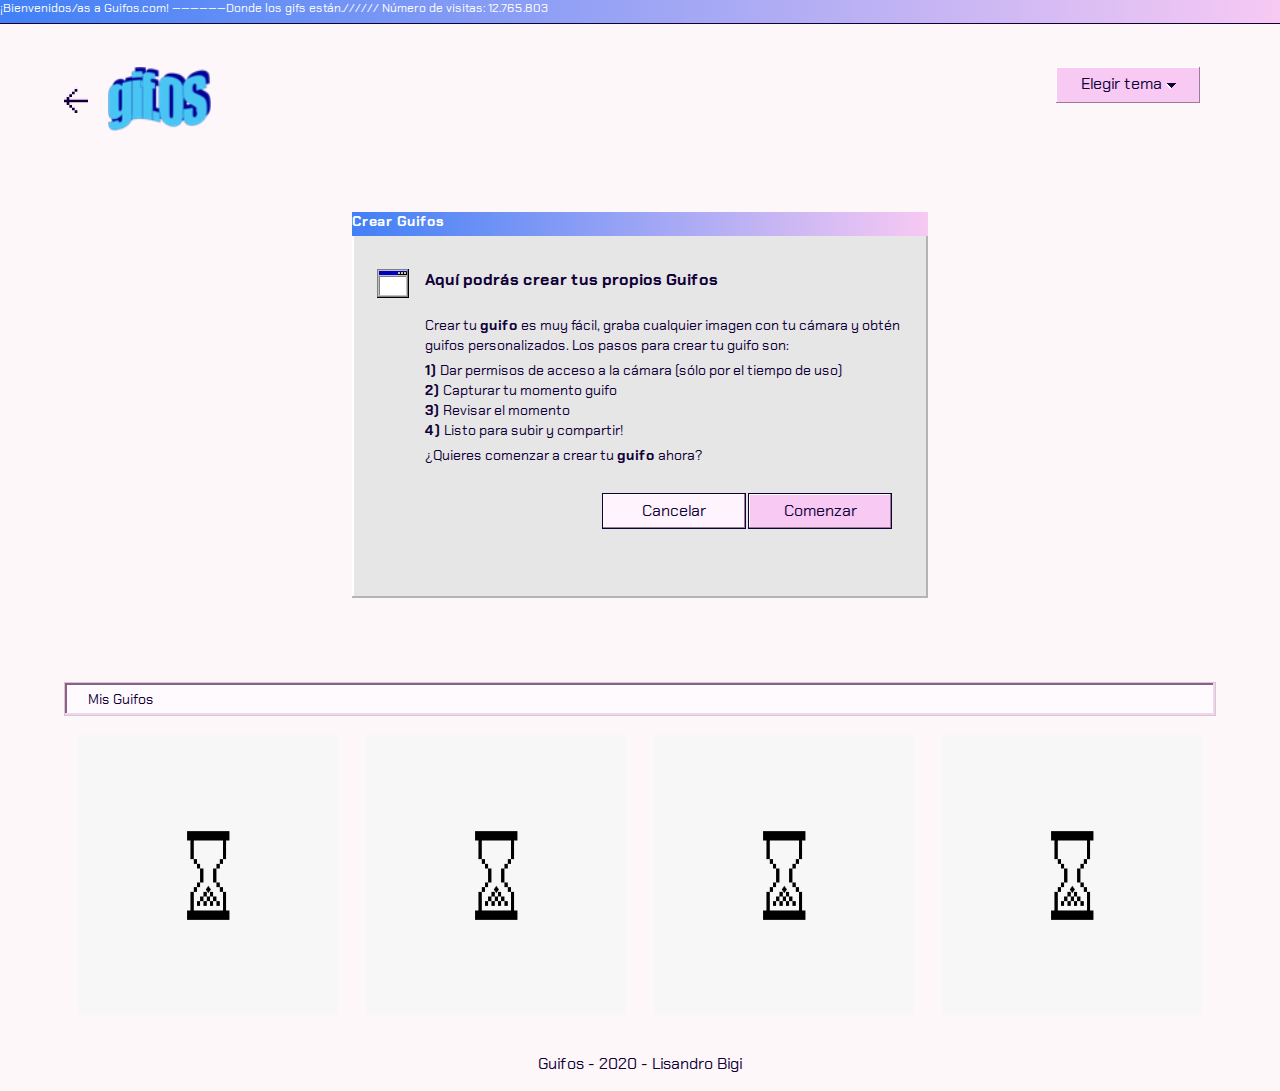
==== crearguifos.html @ b84d13c0 "twer" ====
<!DOCTYPE html>
<html lang="en">
    <head>
        <meta charset="UTF-8">
        <meta name="viewport" content="width=device-width, initial-scale=1.0">
        <meta http-equiv="X-UA-Compatible" content="ie=edge">
        <title>gifOS</title>
        <!-- Styles -->
        <link rel="stylesheet" href="css/style.css">
        <!-- Google Fonts -->
        <link href="https://fonts.googleapis.com/css?family=Chakra+Petch&display=swap" rel="stylesheet">
        <!-- RecordRTC -->
        <script src="https://www.WebRTC-Experiment.com/RecordRTC.js"></script>
        <!-- JavaScript -->
        <script src="script/upload.js"></script>
    </head>
    <body id="body">
        <!-- Texto de arriba / Encabezado -->
        <p class="encabezado">
            ¡Bienvenidos/as a Guifos.com! ——————Donde los gifs están.////// Número de visitas: 12.765.803
        </p>
        <div class="container">
            <header>
                <!-- Logo y Menú de navegación -->
                <ul class="menu-nav">
                    <!-- Flecha Izquierda -->
                    <li>
                        <a href="index.html">
                            <img src="assets/arrow.svg" alt="arrow" class="arrow">
                        </a>
                    </li>
                    <li>
                    <!-- Logo - Izquierda -->
                        <a href="index.html">
                            <img src="assets/gifOF_logo.png" alt="gifOF_logo" class="logo" id="logo">  
                        </a>
                    </li>    
                    <li class="botones-nav texto-botones elegir-tema line-height">
                        Elegir tema    
                        <img src="assets/dropdown.svg" alt="dropdown">
                    <ul class="menu-nav2">
                        <li>
                            <button type="button" onclick="day()" class="menu-nav-sub btn">
                                Sailor Day
                            </button>
                        </li>
                        <li>
                            <button type="button" onclick="night()" class="menu-nav-sub menu-nav-sub-back btn">
                                Sailor Night
                            </button>
                        </li>
                    </ul>
                </li>
                    
                </ul>
            </header>
            <main>
                <!-- Crear Guifos - Captura de Vídeo -->
                <section>
                    <div class="recuadro" id="recuadro">
                        <p class="buscador1 texto">
                            Crear Guifos
                        </p>
                        <div class="recuadro1">
                            <img src="assets/window img.png" alt="window">
                    
                            <h2 class="texto-h1">
                                Aquí podrás crear tus propios Guifos
                            </h2>
                        </div>
                        <div class="recuadro2">
                            <p class="texto-recuadro">
                                Crear tu <strong>guifo</strong> es muy fácil, graba cualquier imagen con tu cámara y obtén guifos personalizados. Los pasos para crear tu guifo son:
                            </p>
                            <ul class="list-recuadro texto-recuadro">
                                <li>
                                    <strong>1)</strong> Dar permisos de acceso a la cámara (sólo por el tiempo de uso)
                                </li>
                                <li>
                                    <strong>2)</strong> Capturar tu momento guifo
                                </li>
                                <li>
                                    <strong>3)</strong> Revisar el momento
                                </li>
                                <li>
                                    <strong>4)</strong> Listo para subir y compartir!
                                </li>
                            </ul>
                            <p class="texto-recuadro">
                                ¿Quieres comenzar a crear tu <strong>guifo</strong> ahora?
                            </p>
                        </div>
                        <div class="botones-recuadro">
                            <button class="botones-rec texto-botones">
                                Cancelar
                            </button>
                            <button class="botones-rec botones-rec-color texto-botones" onclick="startVideo()">
                                Comenzar
                            </button>
                        </div>
                    </div>
                    <div class="recuadro3" id="recuadro3">
                        <div>
                            <h1 class="buscador1 texto">
                                Un chequeo antes de empezar
                            </h1>
                        </div>
                        <img id="imagen" class="video">
                        <div id="recuadro4">
                        <button class="botones-grabar" id="btn-start-recording" onclick="getStreamAndRecord(); startRecord()">
                            <img src="assets/camera.svg" alt="camera" class="img-camera">
                            Capturar
                        </button>
                        </div>
                        <div id="recuadro5">
                            <div class="timer texto-botones">
                                00:17:35
                            </div>
                            <button class="botones-grabar botones-grabar-color" id="btn-stop-recording" onclick="stopRecording(); stopRecord()">
                                <img src="assets/recording.svg" alt="recording" class="img-camera">
                                Listo
                            </button>
                        </div>
                        <div id="recuadro6">
                            <div class="timer texto-botones">
                                17:00:50
                            </div>
                            <button class="botones-rec-color texto-botones botones-rec2" onclick="subirGuifo(); uploadGif()">
                                Subir Guifo
                            </button>
                            <button class="texto-botones botones-rec2" onclick="getStreamAndRecord(); startRecord()">
                                Repetir Captura
                            </button>
                    </div>
                    <div id="recuadro7">
                        <div class="upload-gif">
                            Hola
                        </div>
                        <button class="texto-botones botones-rec2 botones-grabar">
                            Cancelar
                        </button>

                    </div>
                </section>
                <!-- Mis Guifos -->
                <section>
                    <div class="sugerimos" id="mis-guifos">
                        <p class="texto3">
                            Mis Guifos
                        </p>
                    </div>
                    <div class="sugerencias">
                        <div>
                            <img id="gif-subido1" alt="gif1" class="gif-sugerencias" src="assets/gif-loading-image.gif">
                        </div>
                        <div>
                            <img id="gif6" alt="gif1" class="gif-sugerencias" src="assets/gif-loading-image.gif">
                        </div>
                        <div>
                            <img id="gif7" alt="gif1" class="gif-sugerencias" src="assets/gif-loading-image.gif">
                        </div>
                        <div>
                            <img id="gif8" alt="gif1" class="gif-sugerencias" src="assets/gif-loading-image.gif">
                        </div>
                    </div>
                </section>
            </main>
        </div>
        <footer>
            <br>
            <br>
            <p class="texto-botones">
                Guifos - 2020 - Lisandro Bigi
            </p>
            <br>
        </footer>
        <script>
            var image = document.getElementById("imagen");
            console.log(image);
        </script>
    </body>
</html>
---- css/style.css ----
@charset "UTF-8";
/* Main Scss */
/* Código CSS Repetido - Generalizado */
* {
  margin: 0;
  padding: 0;
  border: 0;
}

body {
  background-color: #FEF7FA;
}

.day {
  background-color: #FEF7FA;
}

.night {
  background-color: #433A7B;
}

/* Variables */
/* Container general */
.container {
  margin-left: 5%;
  margin-right: 5%;
}

/* Botones */
.botones-nav {
  background: #F7C9F3;
  border: 1px solid #110038;
  -webkit-box-shadow: inset -1px -1px 0 0 #997D97, inset 1px 1px 0 0 #FFFFFF;
          box-shadow: inset -1px -1px 0 0 #997D97, inset 1px 1px 0 0 #FFFFFF;
  height: 36px;
  width: 144px;
  border: #110038, 1px;
}

.botones-nav-margin {
  margin-right: 16px;
}

.botones-buscador {
  display: -webkit-box;
  display: -ms-flexbox;
  display: flex;
  -ms-flex-pack: distribute;
      justify-content: space-around;
  background: #E6E6E6;
  border: 1px solid #808080;
  -webkit-box-shadow: inset -1px -1px 0 0 #B4B4B4, inset 1px 1px 0 0 #FFFFFF;
          box-shadow: inset -1px -1px 0 0 #B4B4B4, inset 1px 1px 0 0 #FFFFFF;
  height: 36px;
  width: 10%;
  margin-top: 18px;
}

.texto-botones {
  font-family: "Chakra Petch", sans-serif;
  font-size: 16px;
  color: #110038;
  letter-spacing: 0;
  text-align: center;
  line-height: 18px;
}

.texto-botones2 {
  font-family: "Chakra Petch", sans-serif;
  font-size: 16px;
  color: #110038;
  letter-spacing: 0;
  text-align: center;
  line-height: 18px;
  margin-top: 10px;
}

.botones-rec {
  background: #FFF4FD;
  border: 1px solid #110038;
  -webkit-box-shadow: inset -1px -1px 0 0 #997D97, inset 1px 1px 0 0 #FFFFFF;
          box-shadow: inset -1px -1px 0 0 #997D97, inset 1px 1px 0 0 #FFFFFF;
  height: 36px;
  width: 144px;
}

.botones-rec2 {
  margin-right: 2%;
  float: right;
  background: #FFF4FD;
  border: 1px solid #110038;
  -webkit-box-shadow: inset -1px -1px 0 0 #997D97, inset 1px 1px 0 0 #FFFFFF;
          box-shadow: inset -1px -1px 0 0 #997D97, inset 1px 1px 0 0 #FFFFFF;
  height: 36px;
  width: 144px;
}

.botones-rec-color {
  background: #F7C9F3;
}

.botones-dropdown {
  background: #F7C9F3;
  border: 1px solid #110038;
  -webkit-box-shadow: inset -1px -1px 0 0 #997D97, inset 1px 1px 0 0 #FFFFFF;
          box-shadow: inset -1px -1px 0 0 #997D97, inset 1px 1px 0 0 #FFFFFF;
  height: 36px;
  width: 36px;
}

.menu-nav-sub {
  background: #FFF4FD;
  border: 1px solid #CCA6C9;
  -webkit-box-shadow: inset -1px -1px 0 0 #E6DCE4, inset 1px 1px 0 0 #FFFFFF;
          box-shadow: inset -1px -1px 0 0 #E6DCE4, inset 1px 1px 0 0 #FFFFFF;
  width: 150px;
  height: 36px;
  margin-top: 10px;
  font-family: "Chakra Petch", sans-serif;
  font-size: 16px;
  color: #110038;
  letter-spacing: 0;
  line-height: 22px;
}

.menu-nav-sub-back {
  background-color: #F0F0F0;
}

.botones-grabar {
  margin-top: 5px;
  margin-right: 5%;
  float: right;
  background: #F7C9F3;
  border: 1px solid #110038;
  -webkit-box-shadow: inset -1px -1px 0 0 #997D97, inset 1px 1px 0 0 #FFFFFF;
          box-shadow: inset -1px -1px 0 0 #997D97, inset 1px 1px 0 0 #FFFFFF;
  width: 20%;
  height: 36px;
  font-family: "Chakra Petch", sans-serif;
  font-size: 16px;
}

.botones-grabar-color {
  background: #FF6161;
}

.img-camera {
  margin-right: 25px;
}

.timer {
  float: left;
  width: 15%;
  height: 36px;
  margin-left: 5%;
  background-color: white;
  margin-top: 5px;
  border: 1px solid #979797;
}

.upload-gif {
  width: 90%;
  margin-right: 5%;
  margin-left: 5%;
  margin-top: 10px;
  height: 300px;
  background-color: white;
  border: 1px solid #979797;
}

/* Texto P */
.texto {
  font-family: "Chakra Petch", sans-serif;
  font-weight: 700;
  font-size: 14px;
  color: #FFFFFF;
  letter-spacing: 0;
}

.texto2 {
  background-image: url("../../assets/lupa_inactive.svg");
  background-position: 10px;
  background-repeat: no-repeat;
  font-family: "Chakra Petch", sans-serif;
  font-size: 16px;
  color: #B4B4B4;
  letter-spacing: 0;
  line-height: 22px;
}

.texto3 {
  font-family: "Chakra Petch", sans-serif;
  font-size: 14px;
  color: #110038;
  letter-spacing: 0;
  margin: 7px;
  padding-left: 16px;
}

.texto-h1 {
  font-family: "Chakra Petch", sans-serif;
  font-size: 16px;
  color: #110038;
  letter-spacing: 0;
  line-height: 22px;
  font-weight: 700;
  margin-left: 16px;
}

.texto-recuadro {
  font-family: "Chakra Petch", sans-serif;
  font-size: 14px;
  color: #110038;
  letter-spacing: 0;
  line-height: 20px;
}

.texto-botones3 {
  font-family: "Chakra Petch", sans-serif;
  font-size: 16px;
  color: #110038;
  letter-spacing: 0;
  text-align: center;
  line-height: 18px;
}

.line-height {
  line-height: 33px;
}

/* GIFs */
.gif-title {
  background-image: -webkit-gradient(linear, right top, left top, from(#F7C9F3), to(#4180F6));
  background-image: linear-gradient(270deg, #F7C9F3 0%, #4180F6 100%);
  height: 20px;
  width: 260px;
  font-family: "Chakra Petch", sans-serif;
  font-weight: 700;
  font-size: 14px;
  color: #FFFFFF;
  letter-spacing: 0;
}

.gif-sugerencias {
  height: 280px;
  width: 260px;
}

/* INDEX */
/* Header */
.encabezado {
  height: 23px;
  background-image: -webkit-gradient(linear, right top, left top, from(#F7C9F3), to(#4180F6));
  background-image: linear-gradient(270deg, #F7C9F3 0%, #4180F6 100%);
  -webkit-box-shadow: 0 1px 0 0 #110038;
          box-shadow: 0 1px 0 0 #110038;
  font-family: "Chakra Petch", sans-serif;
  font-size: 12px;
  color: #FFFFFF;
  letter-spacing: 0;
}

.logo {
  float: left;
  height: 64px;
  width: 102.6px;
}

.nav-right {
  float: right;
}

.arrow {
  float: left;
  margin-right: 20px;
  margin-top: 20px;
}

.menu-nav {
  text-decoration: none;
  list-style-type: none;
  margin-top: 44px;
  margin-bottom: 22px;
  height: 70px;
}

/* MENU DESPEGABLE */
.menu-nav2 {
  display: none;
  text-decoration: none;
  list-style-type: none;
  background: #E6E6E6;
  -webkit-box-shadow: inset -2px -2px 0 0 #B4B4B4, inset 2px 2px 0 0 #FFFFFF;
          box-shadow: inset -2px -2px 0 0 #B4B4B4, inset 2px 2px 0 0 #FFFFFF;
  height: 102px;
  width: 170px;
  position: relative;
  margin-top: 5px;
}

.elegir-tema {
  float: right;
  margin-right: 16px;
}

.elegir-tema:hover > .menu-nav2 {
  display: block;
}

/* Buscador Principal */
.buscador {
  height: 99px;
  background: #E6E6E6;
  -webkit-box-shadow: inset -2px -2px 0 0 #B4B4B4, inset 2px 2px 0 0 #FFFFFF;
          box-shadow: inset -2px -2px 0 0 #B4B4B4, inset 2px 2px 0 0 #FFFFFF;
}

.buscador1 {
  height: 24px;
  background-image: -webkit-gradient(linear, right top, left top, from(#F7C9F3), to(#4180F6));
  background-image: linear-gradient(270deg, #F7C9F3 0%, #4180F6 100%);
  margin-top: 3px;
}

.buscador2 {
  display: -webkit-box;
  display: -ms-flexbox;
  display: flex;
  -ms-flex-pack: distribute;
      justify-content: space-around;
  margin-left: 1%;
  margin-right: 1%;
}

.buscador3 {
  background: #FFFFFF;
  border: 1px solid #979797;
  -webkit-box-shadow: inset -2px -2px 0 0 #E6E6E6, inset 2px 2px 0 0 #000000;
          box-shadow: inset -2px -2px 0 0 #E6E6E6, inset 2px 2px 0 0 #000000;
  width: 85%;
  height: 48px;
  margin-right: 8px;
  margin-top: 12px;
}

/* Hoy te sugerimos */
.sugerimos {
  margin-top: 64px;
  height: 32px;
  background: #FFFAFE;
  border: 1px solid #E6BBE2;
  -webkit-box-shadow: inset -2px -2px 0 0 #E6DCE4, inset 2px 2px 0 0 #80687D;
          box-shadow: inset -2px -2px 0 0 #E6DCE4, inset 2px 2px 0 0 #80687D;
}

.sugerencias {
  margin-top: 19px;
  display: -webkit-box;
  display: -ms-flexbox;
  display: flex;
  -ms-flex-pack: distribute;
      justify-content: space-around;
}

/* Ocultos */
#searchResults {
  display: none;
}

#recuadro5 {
  display: none;
}

#recuadro6 {
  display: none;
}

#recuadro7 {
  display: none;
}

/* CREAR GUIFOS */
/* Captura de vídeo */
.recuadro {
  background: #E6E6E6;
  -webkit-box-shadow: inset -2px -2px 0 0 #B4B4B4, inset 2px 2px 0 0 #FFFFFF;
          box-shadow: inset -2px -2px 0 0 #B4B4B4, inset 2px 2px 0 0 #FFFFFF;
  height: 386px;
  width: 50%;
  margin-left: 25%;
  margin-right: 25%;
  margin-top: 75px;
  margin-bottom: 84px;
}

.recuadro1 {
  display: -webkit-box;
  display: -ms-flexbox;
  display: flex;
  -webkit-box-pack: initial;
      -ms-flex-pack: initial;
          justify-content: initial;
  margin-top: 32.6px;
  margin-left: 25px;
}

.recuadro2 {
  margin-left: 73px;
  margin-top: 17px;
  margin-bottom: 28px;
}

.list-recuadro {
  margin-top: 5px;
  margin-bottom: 5px;
  list-style-type: none;
  text-decoration: none;
}

.botones-recuadro {
  display: -webkit-box;
  display: -ms-flexbox;
  display: flex;
  -webkit-box-pack: justify;
      -ms-flex-pack: justify;
          justify-content: space-between;
  margin-left: 250px;
  margin-right: 36px;
}

/* Screen video */
.recuadro3 {
  display: none;
  background: #E6E6E6;
  -webkit-box-shadow: inset -2px -2px 0 0 #B4B4B4, inset 2px 2px 0 0 #FFFFFF;
          box-shadow: inset -2px -2px 0 0 #B4B4B4, inset 2px 2px 0 0 #FFFFFF;
  height: 386px;
  width: 60%;
  margin-left: 20%;
  margin-right: 20%;
  margin-top: 75px;
  margin-bottom: 84px;
  border: 1px dotted grey;
}

.video {
  margin-top: 5px;
  margin-left: 10%;
  margin-right: 10%;
  height: 300px;
  width: 80%;
}

/* Variables */
/* HOVERS */
.texto-botones2:hover {
  border: 1px solid #110038;
  border-style: dotted;
}

.texto-botones2:active {
  color: grey;
  border: none;
}

.botones-nav:hover, .botones-nav:active {
  border-style: dotted;
  background-color: #CEA1B5;
}

.gif-sugerencias:hover {
  border: 2px dotted grey;
}
/*# sourceMappingURL=style.css.map */
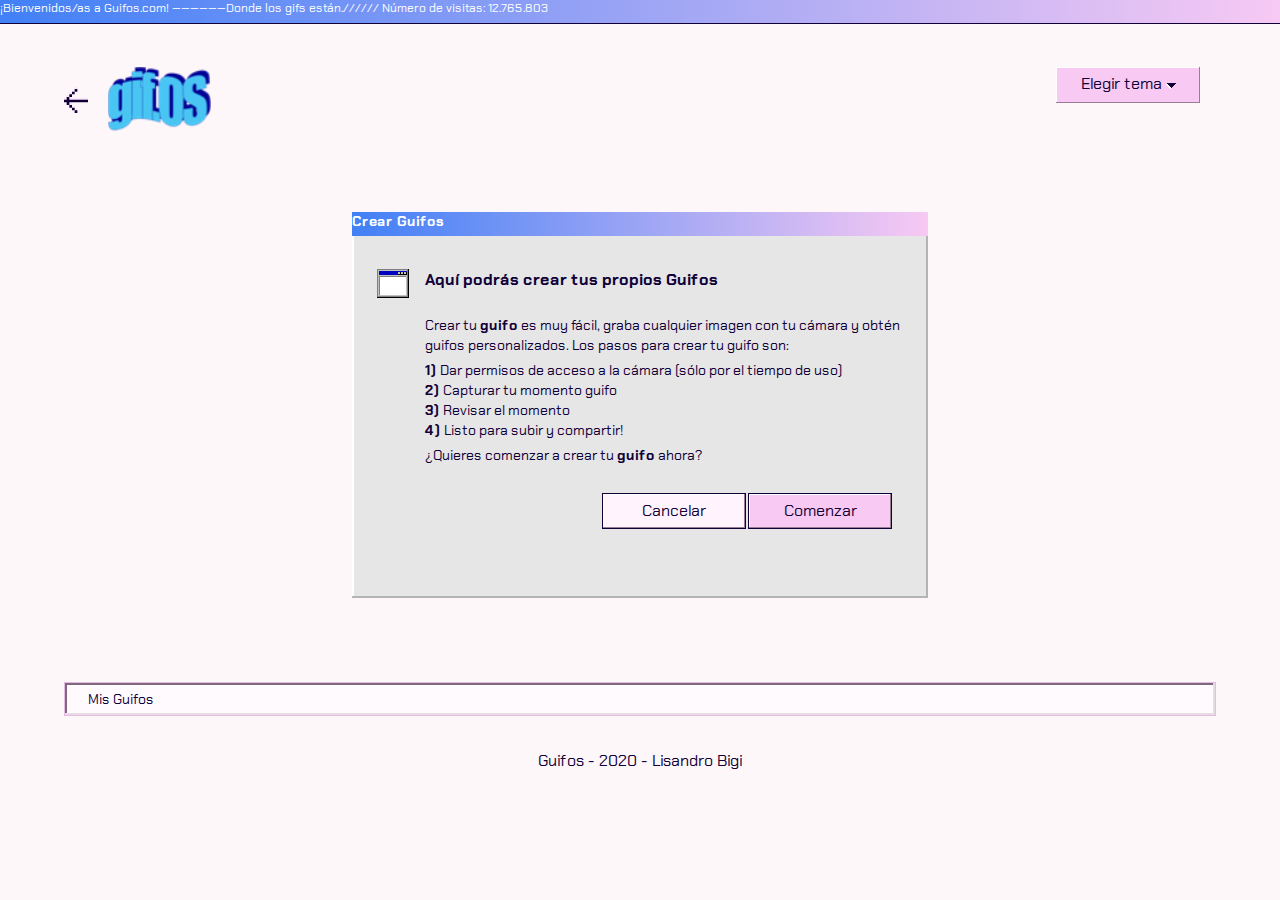
==== commit ea33bba0: "ldjflkasjd" ====
--- a/crearguifos.html
+++ b/crearguifos.html
@@ -9,10 +9,6 @@
         <link rel="stylesheet" href="css/style.css">
         <!-- Google Fonts -->
         <link href="https://fonts.googleapis.com/css?family=Chakra+Petch&display=swap" rel="stylesheet">
-        <!-- RecordRTC -->
-        <script src="https://www.WebRTC-Experiment.com/RecordRTC.js"></script>
-        <!-- JavaScript -->
-        <script src="script/upload.js"></script>
     </head>
     <body id="body">
         <!-- Texto de arriba / Encabezado -->
@@ -51,13 +47,13 @@
                         </li>
                     </ul>
                 </li>
-                    
                 </ul>
             </header>
             <main>
                 <!-- Crear Guifos - Captura de Vídeo -->
                 <section>
                     <div class="recuadro" id="recuadro">
+                        <div>
                         <p class="buscador1 texto">
                             Crear Guifos
                         </p>
@@ -98,19 +94,20 @@
                                 Comenzar
                             </button>
                         </div>
+                        </div>
                     </div>
-                    <div class="recuadro3" id="recuadro3">
-                        <div>
-                            <h1 class="buscador1 texto">
-                                Un chequeo antes de empezar
-                            </h1>
-                        </div>
-                        <img id="imagen" class="video">
-                        <div id="recuadro4">
-                        <button class="botones-grabar" id="btn-start-recording" onclick="getStreamAndRecord(); startRecord()">
-                            <img src="assets/camera.svg" alt="camera" class="img-camera">
-                            Capturar
-                        </button>
+                        <div class="recuadro3" id="recuadro3">
+                            <div>
+                                <h1 class="buscador1 texto">
+                                    Un Chequeo Antes De Empezar
+                                </h1>
+                            </div>
+                            <img id="imagen" class="video">
+                            <div id="recuadro4">
+                            <button class="botones-grabar" id="btn-start-recording" onclick="getStreamAndRecord(); startRecord()">
+                                <img src="assets/camera.svg" alt="camera" class="img-camera">
+                                Capturar
+                            </button>
                         </div>
                         <div id="recuadro5">
                             <div class="timer texto-botones">
@@ -125,21 +122,50 @@
                             <div class="timer texto-botones">
                                 17:00:50
                             </div>
-                            <button class="botones-rec-color texto-botones botones-rec2" onclick="subirGuifo(); uploadGif()">
+                            <button class="botones-rec-color texto-botones botones-rec2" onclick="uploadGif()">
                                 Subir Guifo
                             </button>
                             <button class="texto-botones botones-rec2" onclick="getStreamAndRecord(); startRecord()">
                                 Repetir Captura
                             </button>
-                    </div>
-                    <div id="recuadro7">
-                        <div class="upload-gif">
-                            Hola
                         </div>
-                        <button class="texto-botones botones-rec2 botones-grabar">
-                            Cancelar
-                        </button>
-
+                        <div id="recuadro7">
+                            <div class="upload-gif">
+                                <img src="assets/globe_img.png" alt="globe_img" class="globe-img">
+                                <p class="texto-botones3">
+                                    Estamos subiendo tu guifo...
+                                </p>
+                                <div class="loading">
+                                    <div class="loading-bar">
+                                    </div>
+                                </div>
+                                <p class="texto-loading">
+                                    Tiempo restante: <span class="underlined">38 años</span> algunos minutos
+                                </p>
+                            </div>
+                            <button class="texto-botones botones-rec2 botones-grabar">
+                                Cancelar
+                            </button>
+                        </div>
+                        <div id="recuadro8">
+                                <img id="gif-subido1" class="video2">
+                                <div class="recuadro9">
+                                    <h2 class="texto-h1">
+                                        Guifo creado con éxito.
+                                    </h2>
+                                    <button class="texto-botones botones-rec3">
+                                        Copiar Enlace Guifo
+                                    </button>
+                                    <button class="texto-botones botones-rec3">
+                                        Descargar Guifo
+                                    </button>
+                                </div>
+                            <a class="botones-grabar2 texto-a-decoration" href="crearguifos.html">
+                                <p class="texto-botones texto-a">
+                                Listo
+                                </p>
+                            </a>
+                        </div>
                     </div>
                 </section>
                 <!-- Mis Guifos -->
@@ -149,19 +175,7 @@
                             Mis Guifos
                         </p>
                     </div>
-                    <div class="sugerencias">
-                        <div>
-                            <img id="gif-subido1" alt="gif1" class="gif-sugerencias" src="assets/gif-loading-image.gif">
-                        </div>
-                        <div>
-                            <img id="gif6" alt="gif1" class="gif-sugerencias" src="assets/gif-loading-image.gif">
-                        </div>
-                        <div>
-                            <img id="gif7" alt="gif1" class="gif-sugerencias" src="assets/gif-loading-image.gif">
-                        </div>
-                        <div>
-                            <img id="gif8" alt="gif1" class="gif-sugerencias" src="assets/gif-loading-image.gif">
-                        </div>
+                    <div id="sugerencias2">
                     </div>
                 </section>
             </main>
@@ -174,9 +188,9 @@
             </p>
             <br>
         </footer>
-        <script>
-            var image = document.getElementById("imagen");
-            console.log(image);
-        </script>
     </body>
+    <!-- RecordRTC -->
+    <script src="https://www.WebRTC-Experiment.com/RecordRTC.js"></script>
+    <!-- JavaScript -->
+    <script src="script/upload.js"></script>
 </html>--- a/css/style.css
+++ b/css/style.css
@@ -95,6 +95,19 @@
   width: 144px;
 }
 
+.botones-rec3 {
+  margin-right: 20%;
+  margin-top: 30px;
+  margin-bottom: 10px;
+  float: right;
+  background: #FFF4FD;
+  border: 1px solid #110038;
+  -webkit-box-shadow: inset -1px -1px 0 0 #997D97, inset 1px 1px 0 0 #FFFFFF;
+          box-shadow: inset -1px -1px 0 0 #997D97, inset 1px 1px 0 0 #FFFFFF;
+  height: 36px;
+  width: 80%;
+}
+
 .botones-rec-color {
   background: #F7C9F3;
 }
@@ -130,6 +143,20 @@
 .botones-grabar {
   margin-top: 5px;
   margin-right: 5%;
+  float: right;
+  background: #F7C9F3;
+  border: 1px solid #110038;
+  -webkit-box-shadow: inset -1px -1px 0 0 #997D97, inset 1px 1px 0 0 #FFFFFF;
+          box-shadow: inset -1px -1px 0 0 #997D97, inset 1px 1px 0 0 #FFFFFF;
+  width: 20%;
+  height: 36px;
+  font-family: "Chakra Petch", sans-serif;
+  font-size: 16px;
+}
+
+.botones-grabar2 {
+  margin-top: 100px;
+  margin-right: 10%;
   float: right;
   background: #F7C9F3;
   border: 1px solid #110038;
@@ -169,6 +196,23 @@
   border: 1px solid #979797;
 }
 
+.ver-mas {
+  display: block;
+  position: relative;
+  margin-top: -40px;
+  margin-left: 8px;
+  background: #2E32FB;
+  -webkit-box-shadow: inset -2px -2px 0 0 #2124B3, inset 2px 2px 0 0 #FFFFFF;
+          box-shadow: inset -2px -2px 0 0 #2124B3, inset 2px 2px 0 0 #FFFFFF;
+  height: 27px;
+  width: 75px;
+  text-align: center;
+  font-size: 12px;
+  font-family: "Chakra Petch", sans-serif;
+  color: white;
+  font-weight: bold;
+}
+
 /* Texto P */
 .texto {
   font-family: "Chakra Petch", sans-serif;
@@ -229,17 +273,49 @@
   line-height: 33px;
 }
 
+.texto-loading {
+  font-family: "Chakra Petch", sans-serif;
+  font-size: 12px;
+  color: rgba(17, 0, 56, 0.64);
+  letter-spacing: 0;
+  text-align: center;
+  line-height: 14px;
+  margin-top: 5px;
+}
+
+.underlined {
+  text-decoration: line-through;
+}
+
+.texto-a {
+  margin-top: 7px;
+}
+
+.texto-a-decoration {
+  text-decoration: none;
+}
+
 /* GIFs */
 .gif-title {
+  display: block;
   background-image: -webkit-gradient(linear, right top, left top, from(#F7C9F3), to(#4180F6));
   background-image: linear-gradient(270deg, #F7C9F3 0%, #4180F6 100%);
   height: 20px;
   width: 260px;
+}
+
+.gif-title2 {
+  float: left;
   font-family: "Chakra Petch", sans-serif;
   font-weight: 700;
-  font-size: 14px;
+  font-size: 12px;
   color: #FFFFFF;
   letter-spacing: 0;
+}
+
+.close {
+  margin-top: 3px;
+  float: right;
 }
 
 .gif-sugerencias {
@@ -247,7 +323,31 @@
   width: 260px;
 }
 
+.gif-tags {
+  display: none;
+  margin-top: -30px;
+  background-image: -webkit-gradient(linear, right top, left top, from(#F7C9F3), to(#4180F6));
+  background-image: linear-gradient(270deg, #F7C9F3 0%, #4180F6 100%);
+  height: 20px;
+  width: 260px;
+  text-align: center;
+  font-size: 14px;
+  font-family: "Chakra Petch", sans-serif;
+  color: white;
+  font-weight: bold;
+}
+
+/* IMAGENES */
+.globe-img {
+  width: 5%;
+  margin-top: 80px;
+  margin-bottom: 5px;
+  margin-left: 47.5%;
+  margin-right: 47.5%;
+}
+
 /* INDEX */
+/* Variables */
 /* Header */
 .encabezado {
   height: 23px;
@@ -299,6 +399,30 @@
   margin-top: 5px;
 }
 
+.menu-nav3 {
+  display: none;
+  position: relative;
+  background: #E6E6E6;
+  -webkit-box-shadow: inset -2px -2px 0 0 #B4B4B4, inset 2px 2px 0 0 #FFFFFF;
+          box-shadow: inset -2px -2px 0 0 #B4B4B4, inset 2px 2px 0 0 #FFFFFF;
+  height: 160px;
+}
+
+.menu-nav-sug {
+  margin-top: 20px;
+  position: relative;
+  border: 1px solid #110038;
+  -webkit-box-shadow: inset -1px -1px 0 0 #B4B4B4, inset 1px 1px 0 0 #FFFFFF;
+          box-shadow: inset -1px -1px 0 0 #B4B4B4, inset 1px 1px 0 0 #FFFFFF;
+  width: 80%;
+  margin-left: 30px;
+  font-family: "Chakra Petch", sans-serif;
+  font-size: 16px;
+  line-height: 22px;
+  text-align: start;
+  padding-left: 10px;
+}
+
 .elegir-tema {
   float: right;
   margin-right: 16px;
@@ -377,6 +501,10 @@
 }
 
 #recuadro7 {
+  display: none;
+}
+
+#recuadro8 {
   display: none;
 }
 
@@ -452,6 +580,60 @@
   width: 80%;
 }
 
+.video2 {
+  float: left;
+  margin-top: 30px;
+  width: 40%;
+  margin-left: 10%;
+  height: 191px;
+  border: 1px dotted black;
+}
+
+/* Loading video */
+.loading {
+  margin-top: 10px;
+  width: 10em;
+  height: 21px;
+  margin: 0 auto;
+  border: 1px solid grey;
+  background: #B4B4B4;
+}
+
+.loading-bar {
+  width: 0;
+  height: 100%;
+  background: #F7C9F3;
+}
+
+@-webkit-keyframes progreso {
+  0% {
+    width: 0;
+  }
+  100% {
+    width: 100%;
+  }
+}
+
+@keyframes progreso {
+  0% {
+    width: 0;
+  }
+  100% {
+    width: 100%;
+  }
+}
+
+.loading-bar {
+  -webkit-animation: progreso 5s linear infinite;
+          animation: progreso 5s linear infinite;
+}
+
+/* Upload part */
+.recuadro9 {
+  margin-top: 30px;
+  float: right;
+}
+
 /* Variables */
 /* HOVERS */
 .texto-botones2:hover {
@@ -472,4 +654,13 @@
 .gif-sugerencias:hover {
   border: 2px dotted grey;
 }
+
+.gif-sugerencias:hover ~ .gif-tags {
+  display: block;
+  position: relative;
+}
+
+.ver-mas:hover {
+  border: 2px solid #110038;
+}
 /*# sourceMappingURL=style.css.map */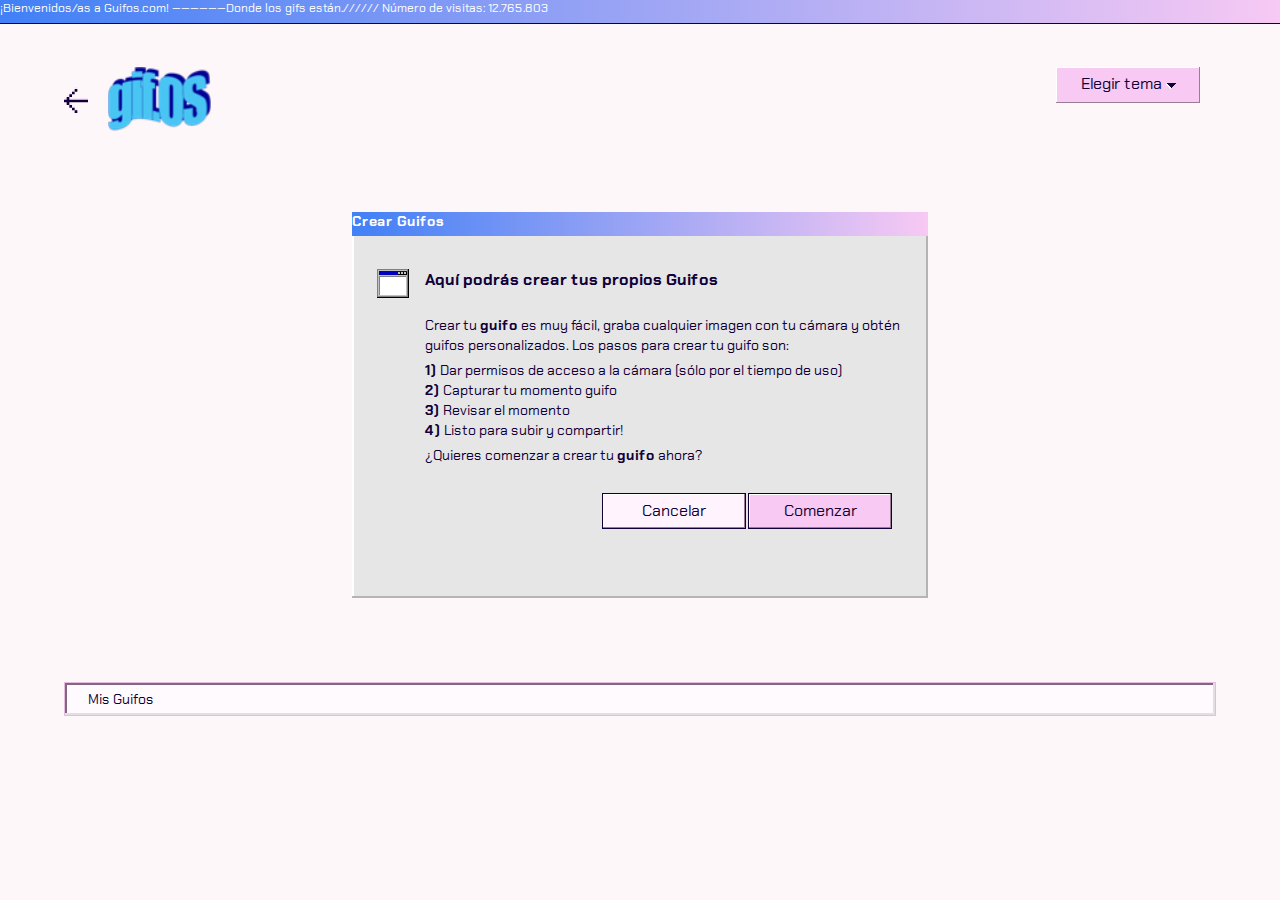
==== commit 1d3c3a53: "dfasf" ====
--- a/crearguifos.html
+++ b/crearguifos.html
@@ -148,16 +148,18 @@
                             </button>
                         </div>
                         <div id="recuadro8">
-                                <img id="gif-subido1" class="video2">
+                                <img id="gif-subido2" class="video2">
                                 <div class="recuadro9">
                                     <h2 class="texto-h1">
                                         Guifo creado con éxito.
                                     </h2>
-                                    <button class="texto-botones botones-rec3">
+                                    <button class="texto-botones botones-rec3" id="js-textareacopybtn">
                                         Copiar Enlace Guifo
                                     </button>
                                     <button class="texto-botones botones-rec3">
+                                    <a download="MiGif" id="gifDescarga" class="texto-a-decoration texto-botones">
                                         Descargar Guifo
+                                    </a>
                                     </button>
                                 </div>
                             <a class="botones-grabar2 texto-a-decoration" href="crearguifos.html">
@@ -174,20 +176,12 @@
                         <p class="texto3">
                             Mis Guifos
                         </p>
-                    </div>
-                    <div id="sugerencias2">
+                    <div id="misGuifos" class="gifs-big-container">
                     </div>
                 </section>
             </main>
         </div>
-        <footer>
-            <br>
-            <br>
-            <p class="texto-botones">
-                Guifos - 2020 - Lisandro Bigi
-            </p>
-            <br>
-        </footer>
+        <input class="js-copytextarea"></input>
     </body>
     <!-- RecordRTC -->
     <script src="https://www.WebRTC-Experiment.com/RecordRTC.js"></script>
--- a/css/style.css
+++ b/css/style.css
@@ -223,7 +223,6 @@
 }
 
 .texto2 {
-  background-image: url("../../assets/lupa_inactive.svg");
   background-position: 10px;
   background-repeat: no-repeat;
   font-family: "Chakra Petch", sans-serif;
@@ -289,6 +288,7 @@
 
 .texto-a {
   margin-top: 7px;
+  margin-right: 15px;
 }
 
 .texto-a-decoration {
@@ -476,6 +476,7 @@
   border: 1px solid #E6BBE2;
   -webkit-box-shadow: inset -2px -2px 0 0 #E6DCE4, inset 2px 2px 0 0 #80687D;
           box-shadow: inset -2px -2px 0 0 #E6DCE4, inset 2px 2px 0 0 #80687D;
+  margin-bottom: 10px;
 }
 
 .sugerencias {
@@ -487,6 +488,20 @@
       justify-content: space-around;
 }
 
+.gifs-big-container {
+  display: -webkit-box;
+  display: -ms-flexbox;
+  display: flex;
+  -ms-flex-wrap: wrap;
+      flex-wrap: wrap;
+  -ms-flex-pack: distribute;
+      justify-content: space-around;
+}
+
+.gifs-container {
+  margin: 15px;
+}
+
 /* Ocultos */
 #searchResults {
   display: none;
@@ -506,6 +521,10 @@
 
 #recuadro8 {
   display: none;
+}
+
+.js-copytextarea {
+  opacity: 0;
 }
 
 /* CREAR GUIFOS */
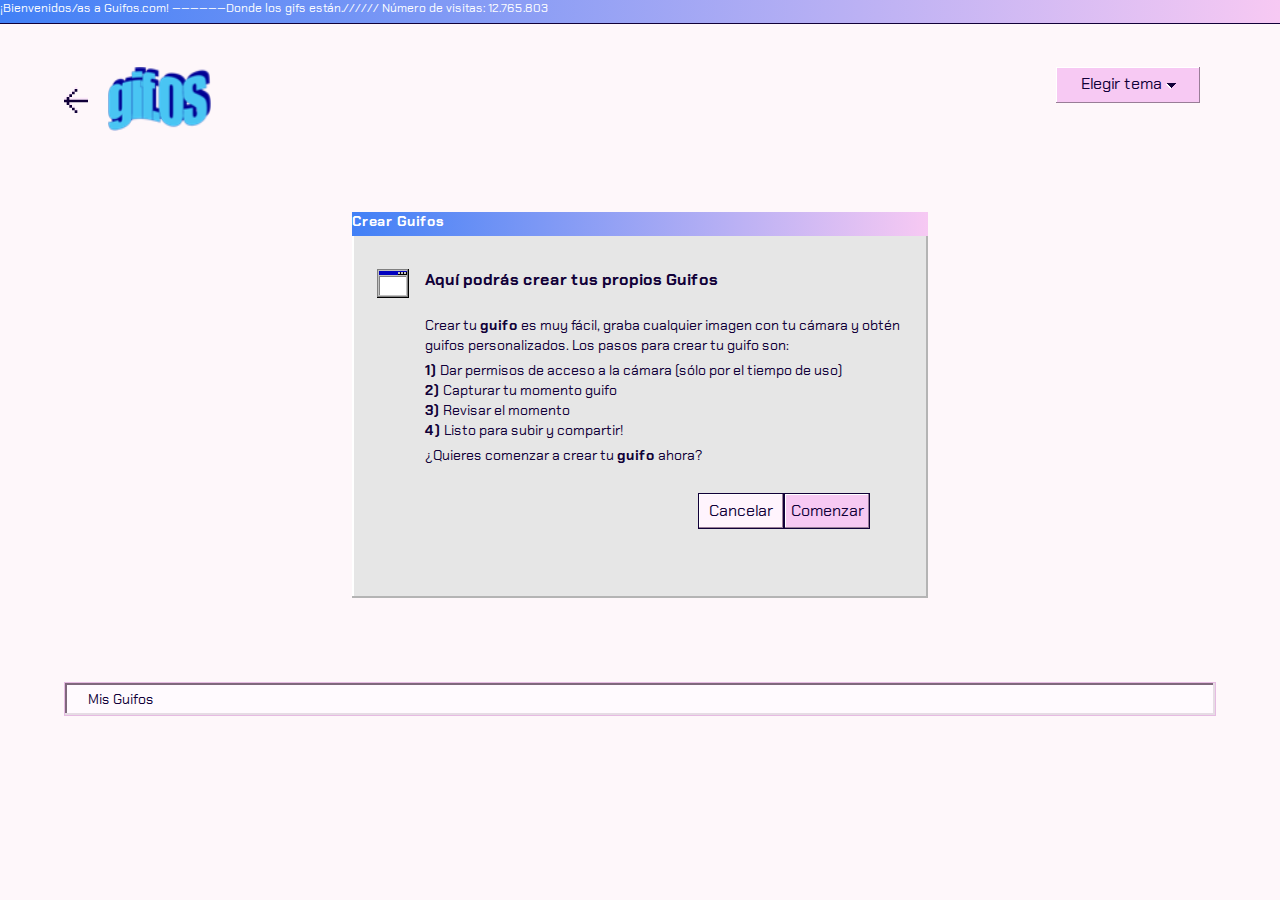
==== commit 356d2a58: "finally" ====
--- a/crearguifos.html
+++ b/crearguifos.html
@@ -7,6 +7,8 @@
         <title>gifOS</title>
         <!-- Styles -->
         <link rel="stylesheet" href="css/style.css">
+         <!-- For Light / Dark mode -->
+         <link rel="stylesheet" href="" id="themeCss">
         <!-- Google Fonts -->
         <link href="https://fonts.googleapis.com/css?family=Chakra+Petch&display=swap" rel="stylesheet">
     </head>
@@ -109,19 +111,22 @@
                                 Capturar
                             </button>
                         </div>
-                        <div id="recuadro5">
-                            <div class="timer texto-botones">
-                                00:17:35
+                        <div>
+                            <div class="timer texto-botones" id="timer">
+                                <div id="screen">00 : 00 : 00</div>
                             </div>
+                            <span id="recuadro5">
+                                <div class="loading2">
+                                    <div class="loading-bar2">
+                                    </div>
+                                </div>
                             <button class="botones-grabar botones-grabar-color" id="btn-stop-recording" onclick="stopRecording(); stopRecord()">
                                 <img src="assets/recording.svg" alt="recording" class="img-camera">
                                 Listo
                             </button>
+                            </span>
                         </div>
                         <div id="recuadro6">
-                            <div class="timer texto-botones">
-                                17:00:50
-                            </div>
                             <button class="botones-rec-color texto-botones botones-rec2" onclick="uploadGif()">
                                 Subir Guifo
                             </button>
@@ -143,7 +148,7 @@
                                     Tiempo restante: <span class="underlined">38 años</span> algunos minutos
                                 </p>
                             </div>
-                            <button class="texto-botones botones-rec2 botones-grabar">
+                            <button class="texto-botones botones-rec2 botones-grabar" onclick="stopRecording(); stopRecord()">
                                 Cancelar
                             </button>
                         </div>
--- a/css/style.css
+++ b/css/style.css
@@ -9,14 +9,6 @@
 
 body {
   background-color: #FEF7FA;
-}
-
-.day {
-  background-color: #FEF7FA;
-}
-
-.night {
-  background-color: #433A7B;
 }
 
 /* Variables */
@@ -81,7 +73,7 @@
   -webkit-box-shadow: inset -1px -1px 0 0 #997D97, inset 1px 1px 0 0 #FFFFFF;
           box-shadow: inset -1px -1px 0 0 #997D97, inset 1px 1px 0 0 #FFFFFF;
   height: 36px;
-  width: 144px;
+  width: 50%;
 }
 
 .botones-rec2 {
@@ -572,8 +564,8 @@
   -webkit-box-pack: justify;
       -ms-flex-pack: justify;
           justify-content: space-between;
-  margin-left: 250px;
-  margin-right: 36px;
+  margin-left: 60%;
+  margin-right: 10%;
 }
 
 /* Screen video */
@@ -642,9 +634,25 @@
   }
 }
 
-.loading-bar {
+.loading-bar, .loading-bar2 {
   -webkit-animation: progreso 5s linear infinite;
           animation: progreso 5s linear infinite;
+}
+
+.loading2 {
+  margin-left: 10%;
+  display: inline-block;
+  margin-top: 10px;
+  width: 10em;
+  height: 21px;
+  border: 1px solid grey;
+  background: #B4B4B4;
+}
+
+.loading-bar2 {
+  width: 0;
+  height: 100%;
+  background: #F7C9F3;
 }
 
 /* Upload part */
@@ -682,4 +690,57 @@
 .ver-mas:hover {
   border: 2px solid #110038;
 }
+
+@media only screen and (max-width: 768px) {
+  .encabezado {
+    height: 40px;
+    text-align: center;
+  }
+  .buscador {
+    margin-top: 50px;
+    margin-bottom: 10px;
+  }
+  .texto-a-mobile {
+    display: none;
+  }
+  .recuadro {
+    width: 90%;
+    margin-right: 5%;
+    margin-left: 5%;
+    height: 450px;
+  }
+  .botones-recuadro {
+    display: inline-block;
+  }
+  .botones-rec {
+    width: 90%;
+  }
+  .botones-grabar {
+    width: 60%;
+  }
+  .timer {
+    display: none;
+  }
+  .loading2 {
+    display: none;
+  }
+  .recuadro3 {
+    width: 90%;
+    margin-left: 5%;
+  }
+  .texto-h1 {
+    display: none;
+  }
+  .botones-rec3 {
+    margin-right: 5%;
+    margin-top: 5px;
+    margin-bottom: 5px;
+    float: right;
+    height: 55px;
+    width: 35%;
+  }
+  .botones-grabar2 {
+    display: none;
+  }
+}
 /*# sourceMappingURL=style.css.map */